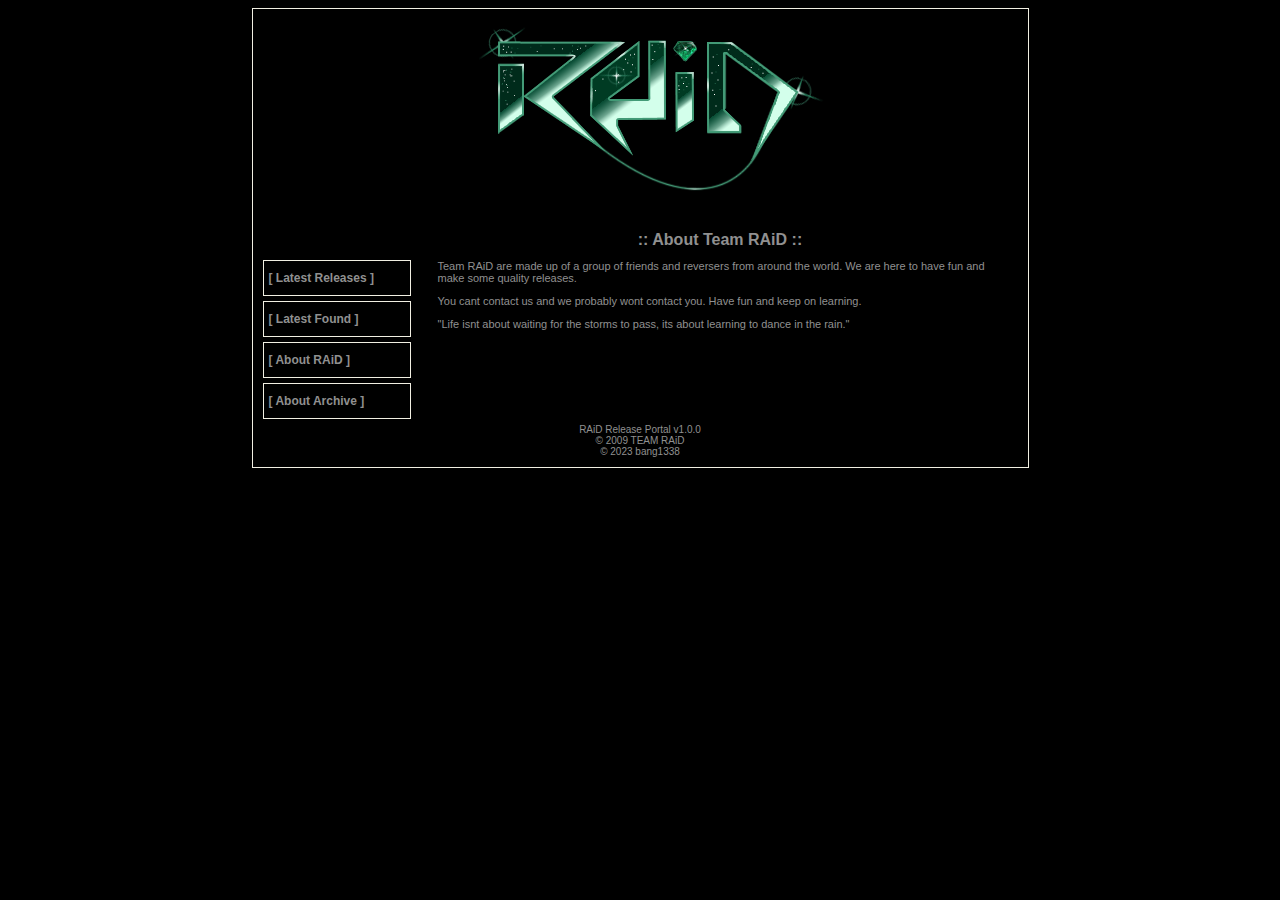
==== about.html @ aa1fb0b6 "raid" ====
<!DOCTYPE html PUBLIC "-//W3C//DTD XHTML 1.0 Transitional//EN" "http://www.w3.org/TR/xhtml1/DTD/xhtml1-transitional.dtd">
<html xmlns="http://www.w3.org/1999/xhtml">
	<head>
		<meta http-equiv="Content-Type" content="text/html; charset=iso-8859-1" />
		<link rel="stylesheet" type="text/css" href="raid.css" media="screen,projection" />
		<link rel="alternate" type="application/rss+xml" title="RAiD Releases RSS Feed" href="index.php?p=rss" />
		<title>RAiD Release Portal</title>
		<link rel="icon" type="image/x-icon" href="favicon.ico">
	</head>

	<body>
		<div id="contentwrapper">

			<div id="banner">
				<img src="images/logo.png">
			</div>

			<div id="menu">
				<ul>
					<li><a href="index2.html">[ Latest Releases ]</a></li>
					<li><a href="index.html">[ Latest Found ]</a></li>
					<li><a href="about.html">[ About RAiD ]</a></li>
					<li><a href="aboutarc.html">[ About Archive ]</a></li>
				</ul>
			</div>

			<div id="maincontent">
<h1>:: About Team RAiD ::</h1><p>Team RAiD are made up of a group of friends and reversers from around the world. We are here to have fun and make some quality releases.</p><p>You cant contact us and we probably wont contact you. Have fun and keep on learning.</p><p>"Life isnt about waiting for the storms to pass, its about learning to dance in the rain."</p>			</div>

			<div id="footer">
				<p>RAiD Release Portal v1.0.0</p>
				<p>&copy; 2009 TEAM RAiD</p>
				<p>&copy; 2023 bang1338</p>
			</div>

		</div>
	</body>
</html>
---- raid.css ----
body {
	background-color: #000000;
	font-family: Verdana, Arial, Helvetica, sans-serif;
}

img {
	border: none;
	display: block;
    margin-left: auto;
    margin-right: auto;
}

#contentwrapper {
    margin-left: auto;
    margin-right: auto;
	width:775px;
	background-color: #000000;
	border:1px solid #F1EFE2;
}

/* DEFINE BANNER STYLE*/
#banner {
	margin-top: 10px;
	margin-bottom: 20px;
}


/* DEFINE MENU STYLES */
#menu {
	float:left; 
	width:150px;
	margin-left: 0px;
	padding-left: 0px;
	text-align: left; 
	font-weight: bold; 
	font-size: 12px;
	color: #EDEDED;
}

#menu ul { 
	width:140px;
	margin-top: 40px;
	margin-left: 10px;
	padding-left: 0px;
	list-style:none; 
}

#menu ul li {
	display:block;
	margin-left: 0px;
	padding-left: 0px;
}
	
#menu ul li a {
	float:left;
	width:140px;
	background-color:#000000; 
	border:1px solid #F1EFE2;
	margin:0px 0px 5px 0px; 
	padding:10px 1px 10px 5px; 
	text-decoration:none; 
	color:#909090;
}

#menu ul li a:hover {
	background-color:#252525; 
	color:#FFFFFF;
}


/* DEFINE MAIN CONTENT STYLES */
#maincontent {
	float:right;
	width: 565px;
	margin-left: 25px;
	margin-right: 25px;
	padding-left: 0px;
	padding-bottom: 25px;
}

#maincontent h1 {
	text-align: center; 
	font-weight: bold; 
	font-size: 16px;
	color: #909090;
}

#maincontent table {
	width: 540px;
	margin: 5px 0 20px 25px;
	text-align: left; 
	font-size: 11px;
	color: #909090;
}

#maincontent p {
	text-align: left; 
	font-size: 11px;
	color: #909090;
}

#maincontent form input, #maincontent form select{
	margin:0 0 10px 10px;
	background: #252525;
	border:1px solid #FFFFFF; 
	font-size: 11px;
	color: #FFFFFF;
}

.textinput {
	width: 350px;
	text-align: left; 
}

.submitbutton {
	width: 100px;
	text-align: center; 
}

.releasedate {
	font-size: 12px;
	font-weight: bold;
	color: #FFFFFF;
}

/* DEFINE FOOTER STYLES */
#footer {
	clear: both;
	margin-top: 20px;
	margin-bottom: 10px;
}

#footer p {
	margin: 0px;
	text-align:center;
	font-size: 10px;
	color: #909090;
}
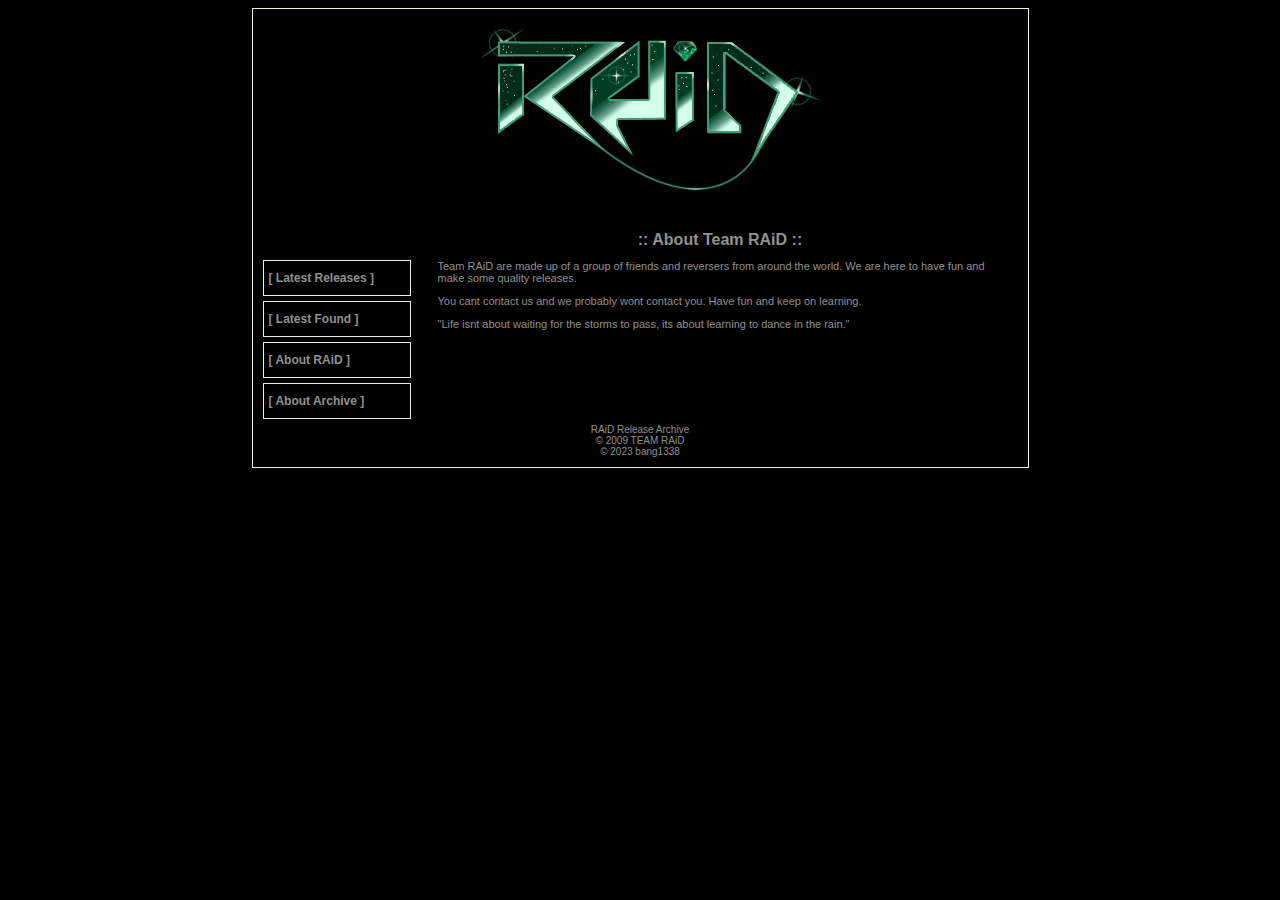
==== commit 703d4685: "Update about.html" ====
--- a/about.html
+++ b/about.html
@@ -28,7 +28,7 @@
 <h1>:: About Team RAiD ::</h1><p>Team RAiD are made up of a group of friends and reversers from around the world. We are here to have fun and make some quality releases.</p><p>You cant contact us and we probably wont contact you. Have fun and keep on learning.</p><p>"Life isnt about waiting for the storms to pass, its about learning to dance in the rain."</p>			</div>
 
 			<div id="footer">
-				<p>RAiD Release Portal v1.0.0</p>
+				<p>RAiD Release Archive</p>
 				<p>&copy; 2009 TEAM RAiD</p>
 				<p>&copy; 2023 bang1338</p>
 			</div>
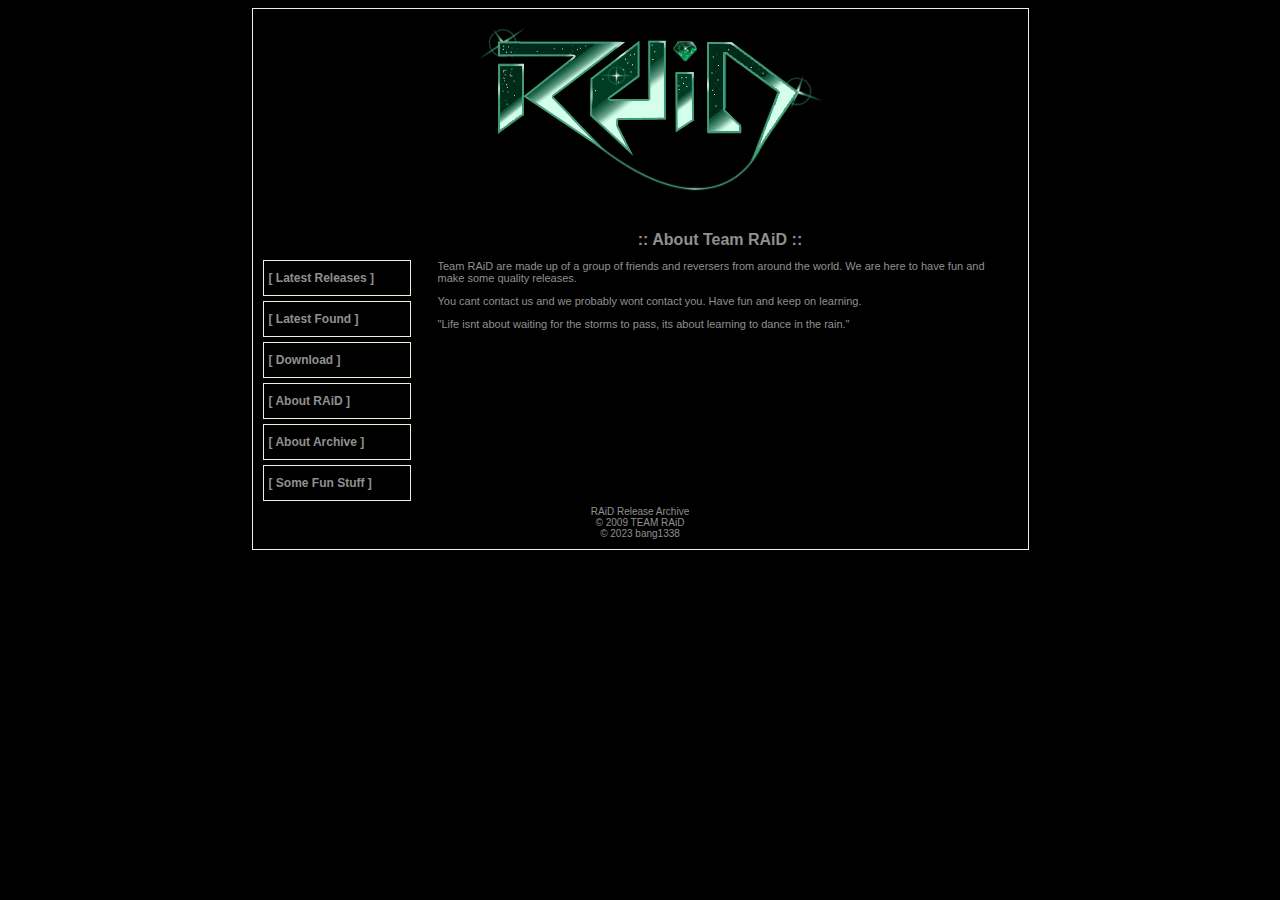
==== commit ae5155a5: "Add files via upload" ====
--- a/about.html
+++ b/about.html
@@ -1,5 +1,5 @@
-<!DOCTYPE html PUBLIC "-//W3C//DTD XHTML 1.0 Transitional//EN" "http://www.w3.org/TR/xhtml1/DTD/xhtml1-transitional.dtd">
-<html xmlns="http://www.w3.org/1999/xhtml">
+<!DOCTYPE html>
+<html>
 	<head>
 		<meta http-equiv="Content-Type" content="text/html; charset=iso-8859-1" />
 		<link rel="stylesheet" type="text/css" href="raid.css" media="screen,projection" />
@@ -19,8 +19,10 @@
 				<ul>
 					<li><a href="index2.html">[ Latest Releases ]</a></li>
 					<li><a href="index.html">[ Latest Found ]</a></li>
+					<li><a href="download.html">[ Download ]</a></li>
 					<li><a href="about.html">[ About RAiD ]</a></li>
 					<li><a href="aboutarc.html">[ About Archive ]</a></li>
+					<li><a href="fun.html">[ Some Fun Stuff ]</a></li>
 				</ul>
 			</div>
 
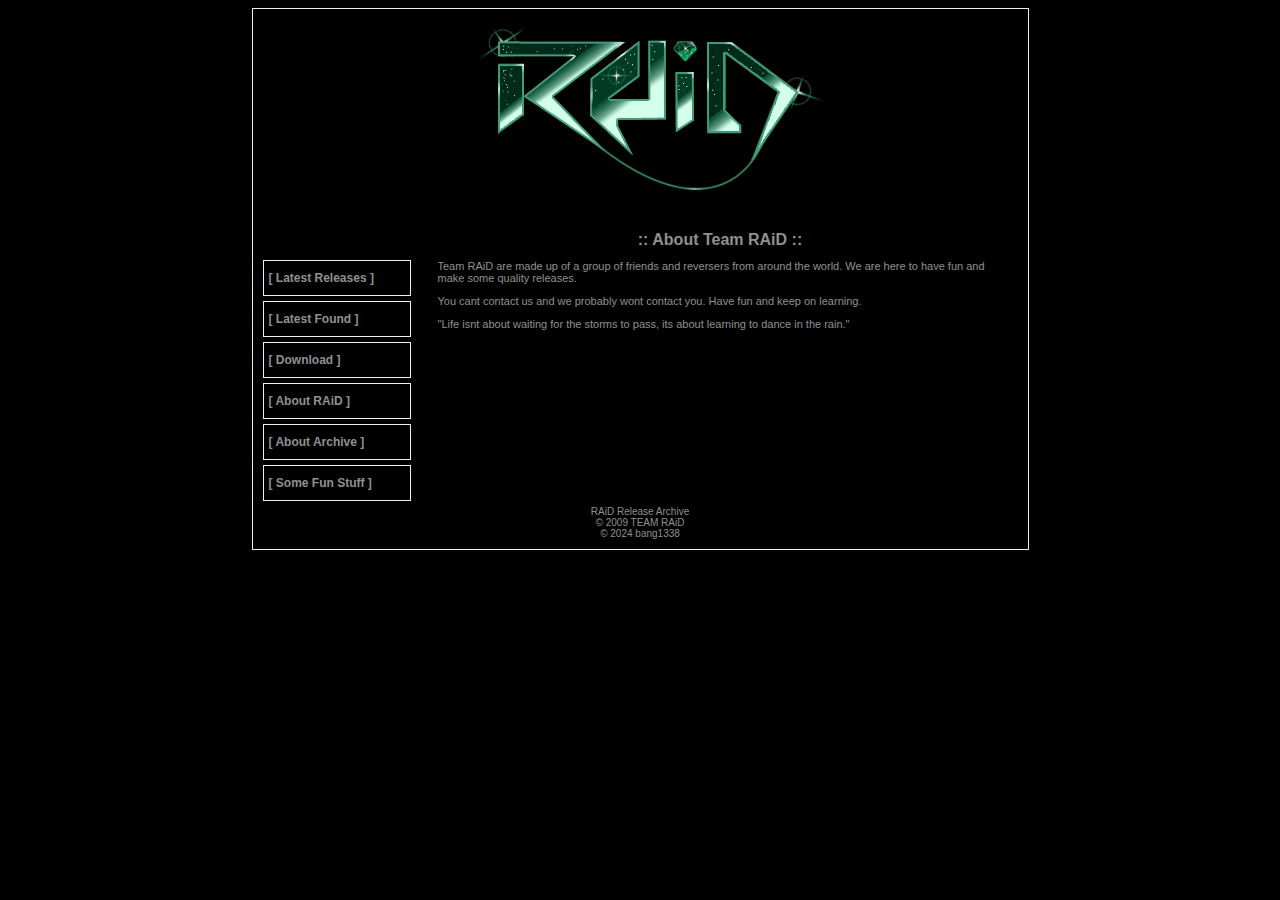
==== commit c70f8df3: "Add files via upload" ====
--- a/about.html
+++ b/about.html
@@ -32,7 +32,7 @@
 			<div id="footer">
 				<p>RAiD Release Archive</p>
 				<p>&copy; 2009 TEAM RAiD</p>
-				<p>&copy; 2023 bang1338</p>
+				<p>&copy; 2024 bang1338</p>
 			</div>
 
 		</div>
